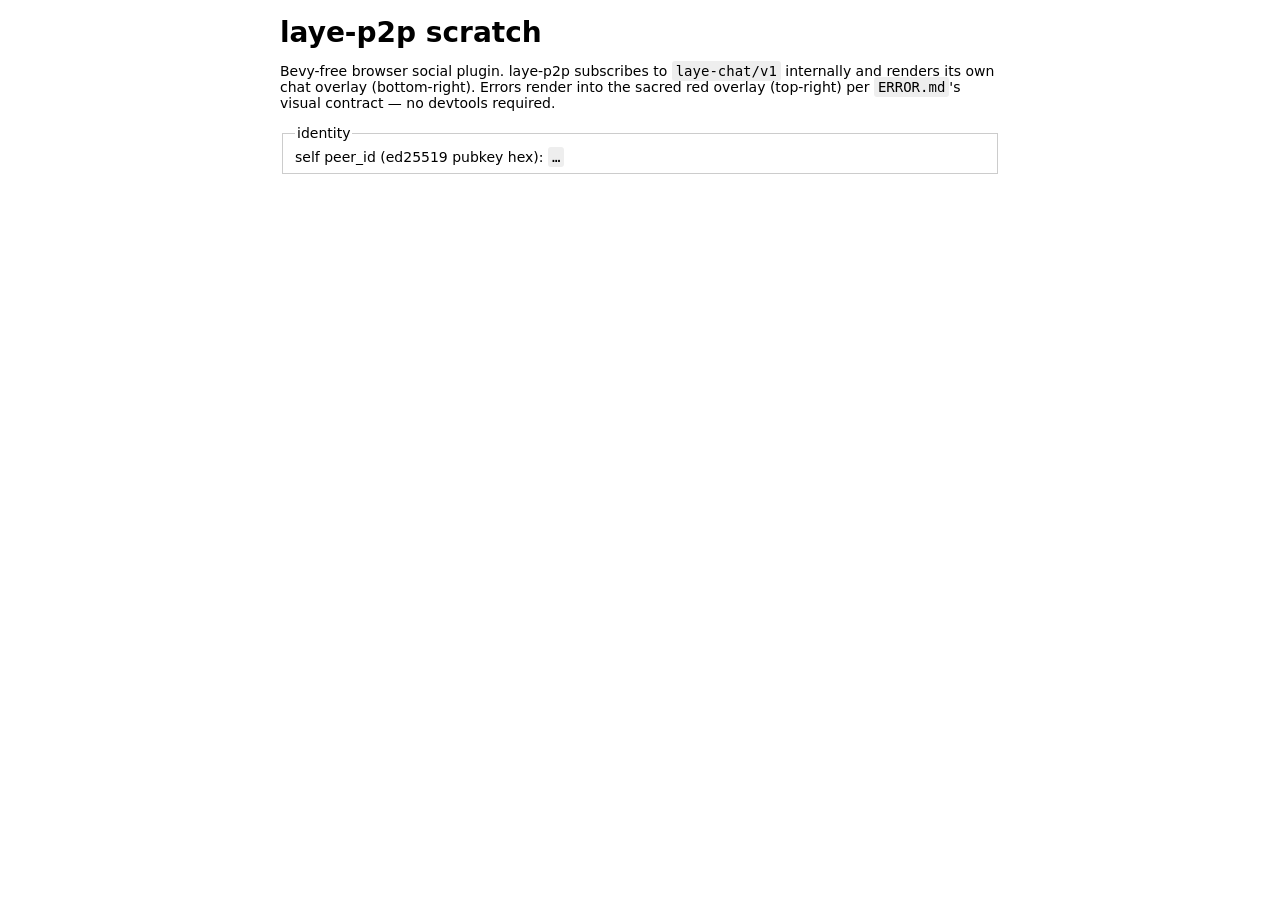
==== crates/laye-p2p/web/index.html @ c0dd0af0 "LAYE: laye-p2p sibling wasm — identity, chat, login, libp2p LS: crates/laye-p2p wraps crates/net wit" ====
<!doctype html>
<html lang="en">
<head>
<meta charset="utf-8">
<title>laye-p2p scratch</title>
<style>
  body { font: 14px system-ui, sans-serif; padding: 16px; max-width: 720px; margin: 0 auto; }
  h1 { margin: 0 0 4px; }
  code { background: #eee; padding: 2px 4px; border-radius: 3px; }
  #peer { word-break: break-all; }
  fieldset { border: 1px solid #ccc; margin-top: 12px; padding: 8px 12px; }
</style>
</head>
<body>
<h1>laye-p2p scratch</h1>
<p>Bevy-free browser social plugin. laye-p2p subscribes to <code>laye-chat/v1</code> internally and renders its own chat overlay (bottom-right). Errors render into the sacred red overlay (top-right) per <code>ERROR.md</code>'s visual contract — no devtools required.</p>

<fieldset>
  <legend>identity</legend>
  <div>self peer_id (ed25519 pubkey hex): <code id="peer">…</code></div>
</fieldset>

<script type="module">
import init, {
  init as layeInit,
  self_peer_id,
} from './laye_p2p.js';

const RELAY_ADDR = "/dns4/relaye.sbvh.nl/tcp/443/wss/p2p/12D3KooWC6UBnnmhhv3BAfYKyW1bFBD4GtC5waiEgQWJCb7Hbqaf";

const peerEl = document.getElementById("peer");

async function main() {
  await init();
  await layeInit(JSON.stringify({
    bootstrap_addrs: [RELAY_ADDR],
    topics: [],
    identify_protocol: "/laye/1.0.0",
  }));
  peerEl.textContent = self_peer_id();
}

main().catch((e) => {
  peerEl.textContent = "init failed: " + e;
  console.error(e);
});
</script>
</body>
</html>
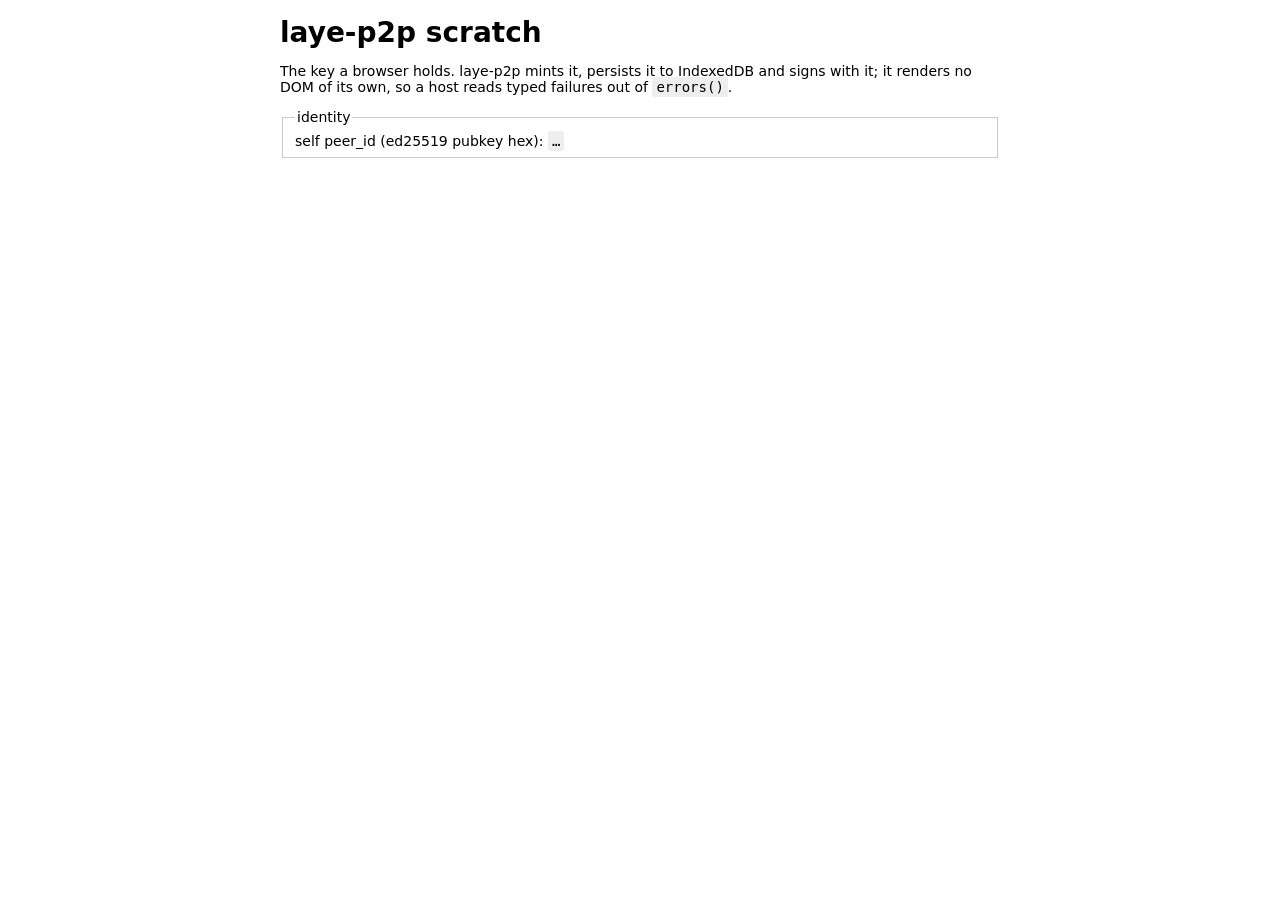
==== commit debcd98e: "laye carried a network it never used The receive side was never reachable from QNTX. drain_net_event" ====
--- a/crates/laye-p2p/web/index.html
+++ b/crates/laye-p2p/web/index.html
@@ -13,7 +13,7 @@
 </head>
 <body>
 <h1>laye-p2p scratch</h1>
-<p>Bevy-free browser social plugin. laye-p2p subscribes to <code>laye-chat/v1</code> internally and renders its own chat overlay (bottom-right). Errors render into the sacred red overlay (top-right) per <code>ERROR.md</code>'s visual contract — no devtools required.</p>
+<p>The key a browser holds. laye-p2p mints it, persists it to IndexedDB and signs with it; it renders no DOM of its own, so a host reads typed failures out of <code>errors()</code>.</p>
 
 <fieldset>
   <legend>identity</legend>
@@ -34,7 +34,6 @@
   await init();
   await layeInit(JSON.stringify({
     bootstrap_addrs: [RELAY_ADDR],
-    topics: [],
     identify_protocol: "/laye/1.0.0",
   }));
   peerEl.textContent = self_peer_id();
